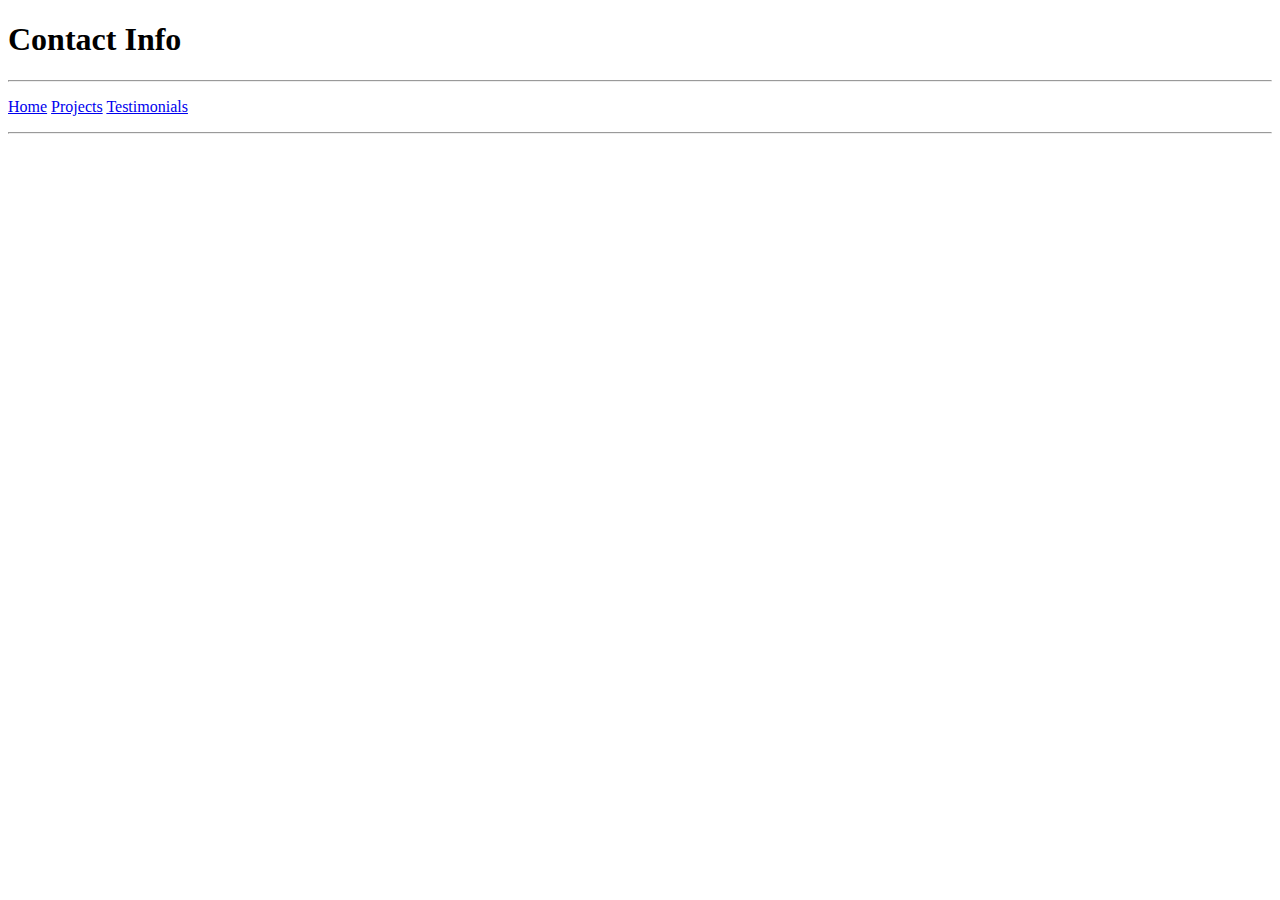
==== contact.html @ 58787cdc "adding links" ====
<!DOCTYPE html>
<!--
Name: Eric Denney
Date: 4-18-19
Recent revision
-->
<html lang="en">
	<head>
		<title> Page Title</title>
	</head>
	
	<body>
		<header>
			<h1> Contact Info <h1>
		</header>
		
		<nav>
		<hr />
		<p><a href="index.html"> Home</a> <a href="projects.html"> Projects</a> 
		<a href="testimonials.html"> Testimonials</a>
		</p>
		<hr />
		
		</nav>
		
		
		
		<footer>
		
		</footer>
	
	</body>
</html>
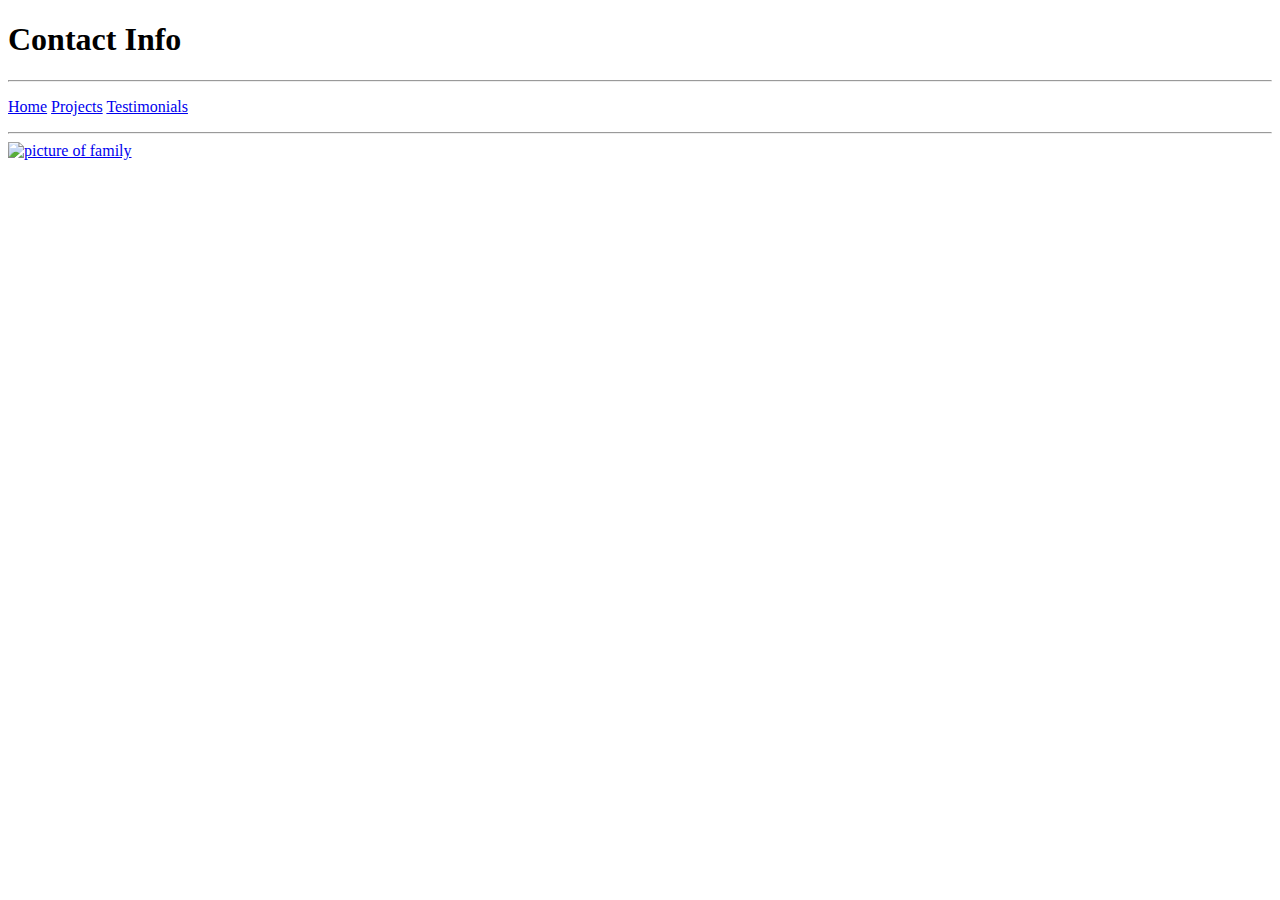
==== commit 74882e53: "new pictures" ====
--- a/contact.html
+++ b/contact.html
@@ -16,13 +16,14 @@
 		
 		<nav>
 		<hr />
+		<!-- Internal links -->
 		<p><a href="index.html"> Home</a> <a href="projects.html"> Projects</a> 
 		<a href="testimonials.html"> Testimonials</a>
 		</p>
 		<hr />
 		
 		</nav>
-		
+		<a href="index.html"><img src="images/family.jpg" alt="picture of family" style="width: 250px;"> </a>
 		
 		
 		<footer>
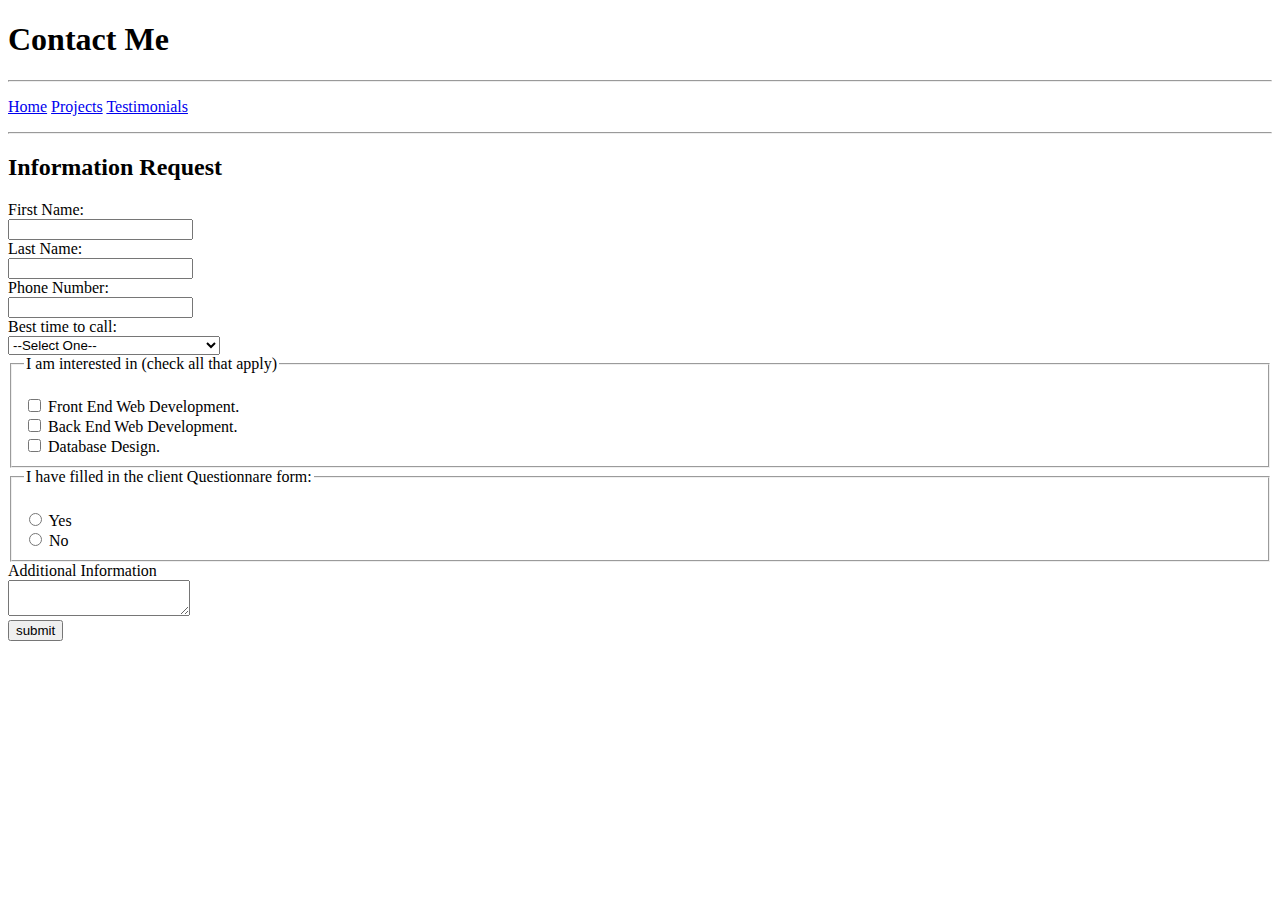
==== commit c597fc85: "adds tables and forms" ====
--- a/contact.html
+++ b/contact.html
@@ -6,12 +6,12 @@
 -->
 <html lang="en">
 	<head>
-		<title> Page Title</title>
+		<title> Contact info</title>
 	</head>
 	
 	<body>
 		<header>
-			<h1> Contact Info <h1>
+			<h1> Contact Me <h1>
 		</header>
 		
 		<nav>
@@ -21,9 +21,68 @@
 		<a href="testimonials.html"> Testimonials</a>
 		</p>
 		<hr />
+		</nav>
+		<h2> Information Request </h2>
+		<!-- 
+		Text Box
+		-->
+		<form action="submit.html" method="POST">
+			<label for="firstName"> First Name: </label> <br />
+			<input type="text" id="firstName" name="firstName"> <br />
+			
+			<label for="lastName"> Last Name: </label> <br />
+			<input type="text" id="lastName" name="lastName"> <br />
+			
+			<label for="phone">Phone Number: </label> <br />
+			<input type="text" id="phone" name="phone"> <br />
+			
+			
+		<!-- Dropdown window -->
+		<label for="contact"> Best time to call:</label> <br />
+		<select id="contact" name="contact">
+			<option value="default" selected> --Select One-- </option>
+			<option value="morning">Morning (10am to 11:30am)EST</option>
+			<option value="afternoon">Afternoon (1pm to 3pm)EST </option>
+			<option value="evening"> Evening (8pm to 8:20pm)EST</option>
+		</select>
 		
-		</nav>
-		<a href="index.html"><img src="images/family.jpg" alt="picture of family" style="width: 250px;"> </a>
+		<!-- 
+		Checkboxes
+		-->
+		<fieldset>
+		<legend>I am interested in (check all that apply) </legend> <br />
+			<input type="checkbox" id="frontEnd" name="interest" value="frontEnd">
+			<label for="frontEnd"> Front End Web Development.</label> <br />
+		
+			<input type="checkbox" id="backEnd" name="interest" value="backEnd">
+			<label for="backEnd"> Back End Web Development. </label> <br />
+		
+			<input type="checkbox" id="database" name="intrest" value="database">
+			<label for="database"> Database Design. </label> <br />
+		</fieldset>
+		
+		<!-- 
+		Raido buttons
+		-->
+		<fieldset>
+		<legend> I have filled in the client Questionnare form: </legend> <br />
+			<input type="radio" id="choice1" name="questionnare" value="yes">
+			<label for="choice1">Yes</label><br />
+			
+			<input type="radio" id="choice2" name="questionnare" value="no">
+			<label for="choice2">No</label><br />
+		</fieldset>
+		
+		<!-- 
+		Text Area box
+		-->
+		<label for="info"> Additional Information </label> <br />
+		<textarea id="info" name="info"> </textarea> <br />
+		
+		<!-- 
+		Submit Button
+		-->
+		<input type="submit" name="submit" value="submit">
 		
 		
 		<footer>
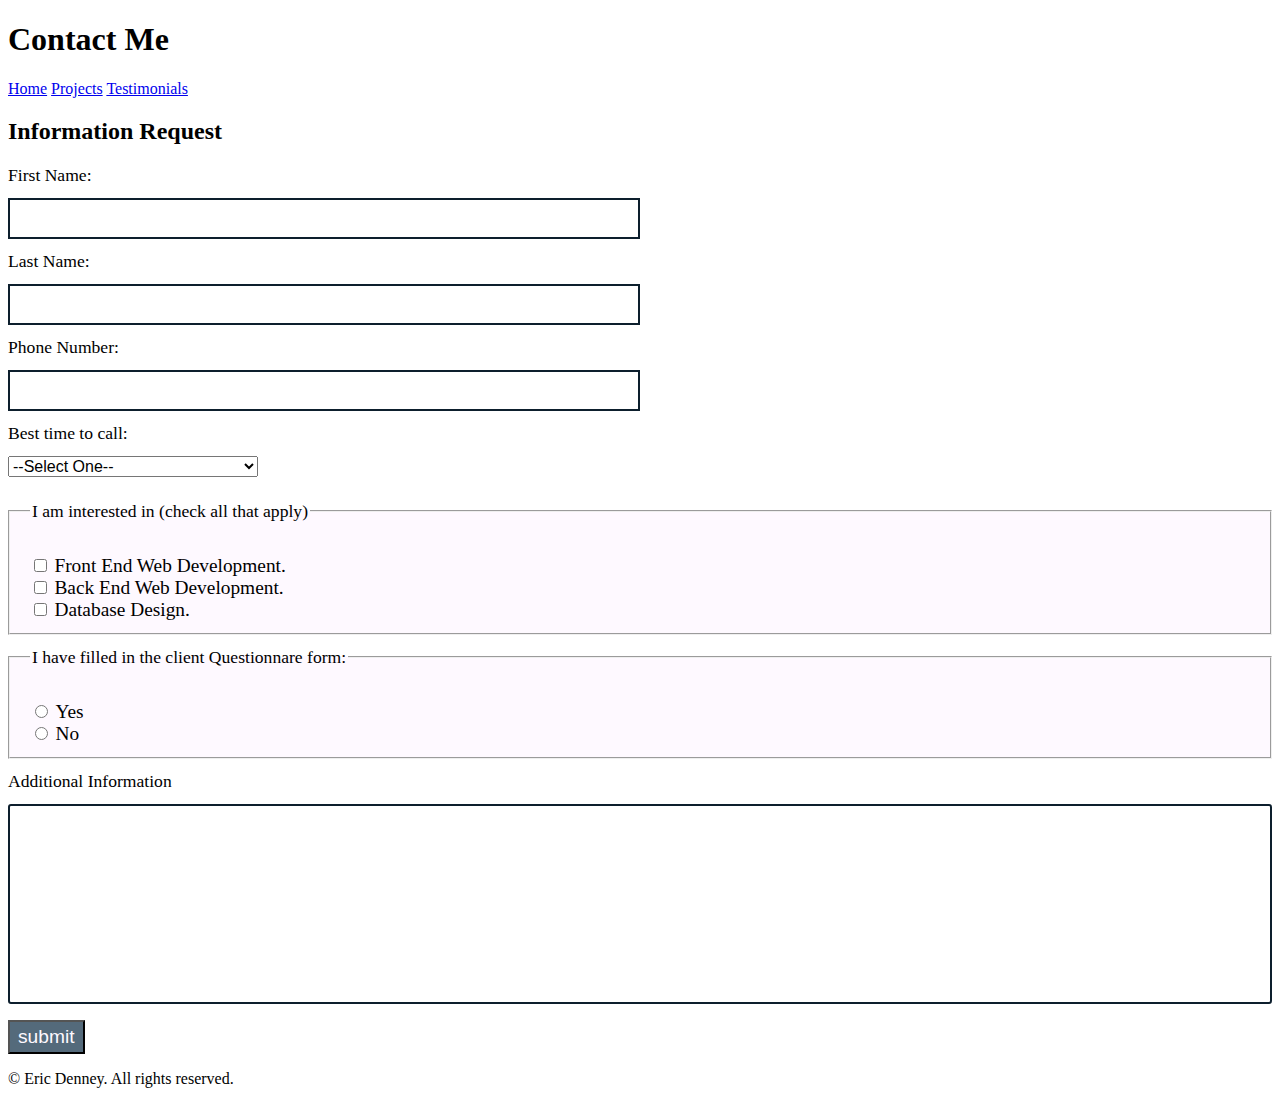
==== commit 2b0f0819: "adding css and bootstrap" ====
--- a/contact.html
+++ b/contact.html
@@ -7,20 +7,75 @@
 <html lang="en">
 	<head>
 		<title> Contact info</title>
+		<link href="styles/main.css" rel="stylesheet" type="text/css" />
+		<style>
+			label, fieldset{
+				font-size: 1.1em;
+			}
+			input[type=text]{
+				border: 2px solid #0d1f2d;
+				width: 50%;
+				padding: 8px 8px;
+				margin: 12px 0;
+				box-sizing: border-box;
+				font-size: 1.1em;
+			}
+			
+			fieldset {
+				background-color: #fef9ff;
+				width: 100%;
+				padding: 12px 20px;
+				margin: 12px 0;
+				box-sizing: border-box;
+			}
+				
+			select, textarea {
+				margin: 12px 0;
+				font-size: 1em;
+			}
+			
+			input[type=submit] {
+				font-size: 1.2em;
+				background-color: #546a7b;
+				color: #fef9ff;
+				padding: 4px 8px;
+			}
+			
+			input[type=submit]:hover {
+				background-color: #f2ded;
+				color: #a36a7b;
+			}
+			
+			textarea{
+				width: 100%;
+				height: 200px;
+				
+				padding: 12px 20px;
+				margin: 12px 0;
+				box-sizing: border-box;
+				border: 2px solid #0d1f2d;
+				border-radius: 3px;
+				background-color: #fff;
+				resize: none;
+			}
+		
+		
+		</style>
 	</head>
 	
 	<body>
 		<header>
 			<h1> Contact Me <h1>
+			
 		</header>
 		
 		<nav>
-		<hr />
+		
 		<!-- Internal links -->
 		<p><a href="index.html"> Home</a> <a href="projects.html"> Projects</a> 
 		<a href="testimonials.html"> Testimonials</a>
 		</p>
-		<hr />
+		<div class="clear-float"></div>
 		</nav>
 		<h2> Information Request </h2>
 		<!-- 
@@ -83,10 +138,11 @@
 		Submit Button
 		-->
 		<input type="submit" name="submit" value="submit">
+	</form>
 		
 		
 		<footer>
-		
+			<p> &copy; Eric Denney. All rights reserved. </p>
 		</footer>
 	
 	</body>
